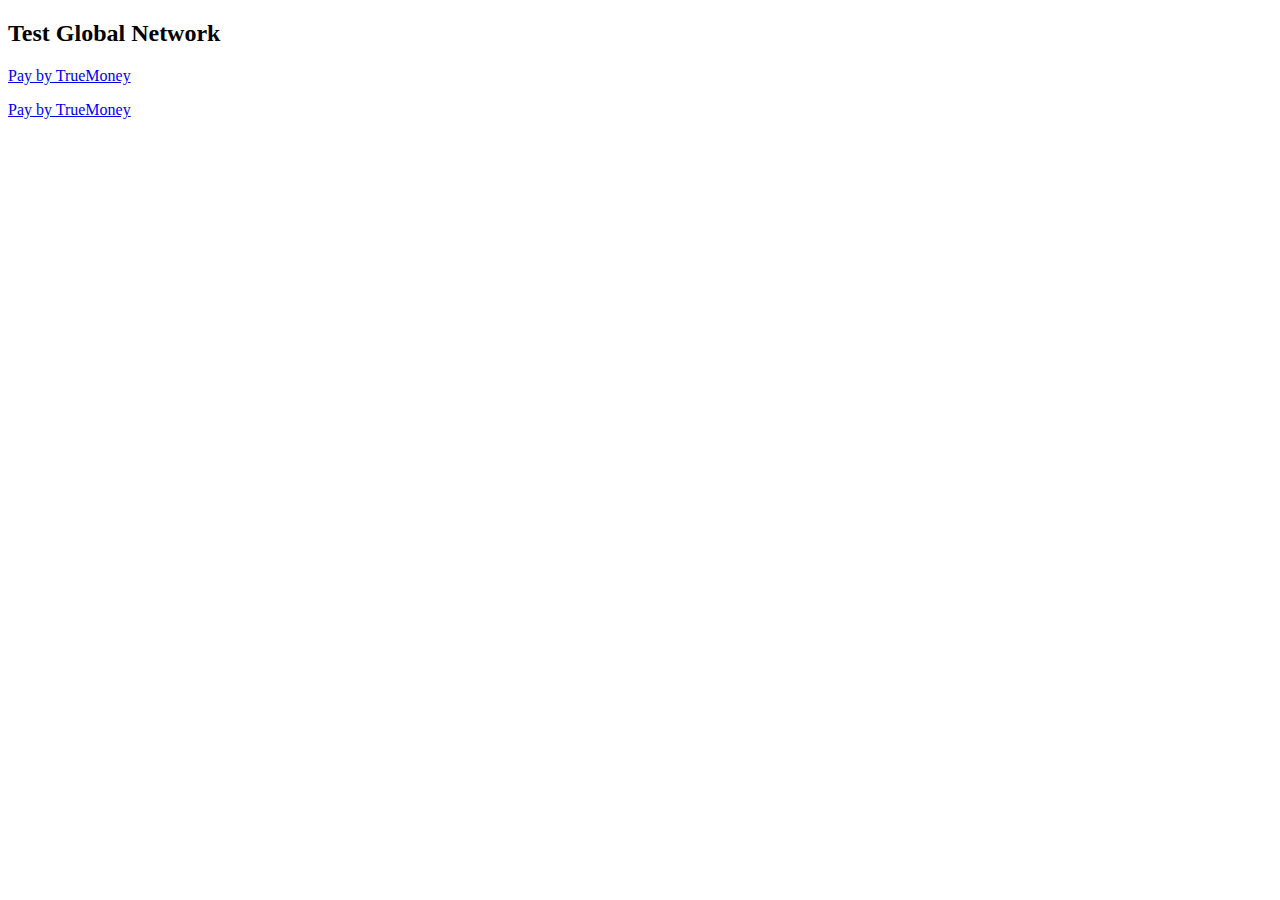
==== index.html @ d22d01cb "Modular" ====
<!DOCTYPE html>
<html>
<body>

<h2>Test Global Network</h2>
<p><a href="ascendmoney-dev://wallet.truemoney.co.th/app/660000000001?type=global">Pay by TrueMoney</a></p>

<p><a href="ascendmoney-dev://wallet.truemoney.co.th/app/660000000001?type=globalUrl">Pay by TrueMoney</a></p>
</body>
</html>
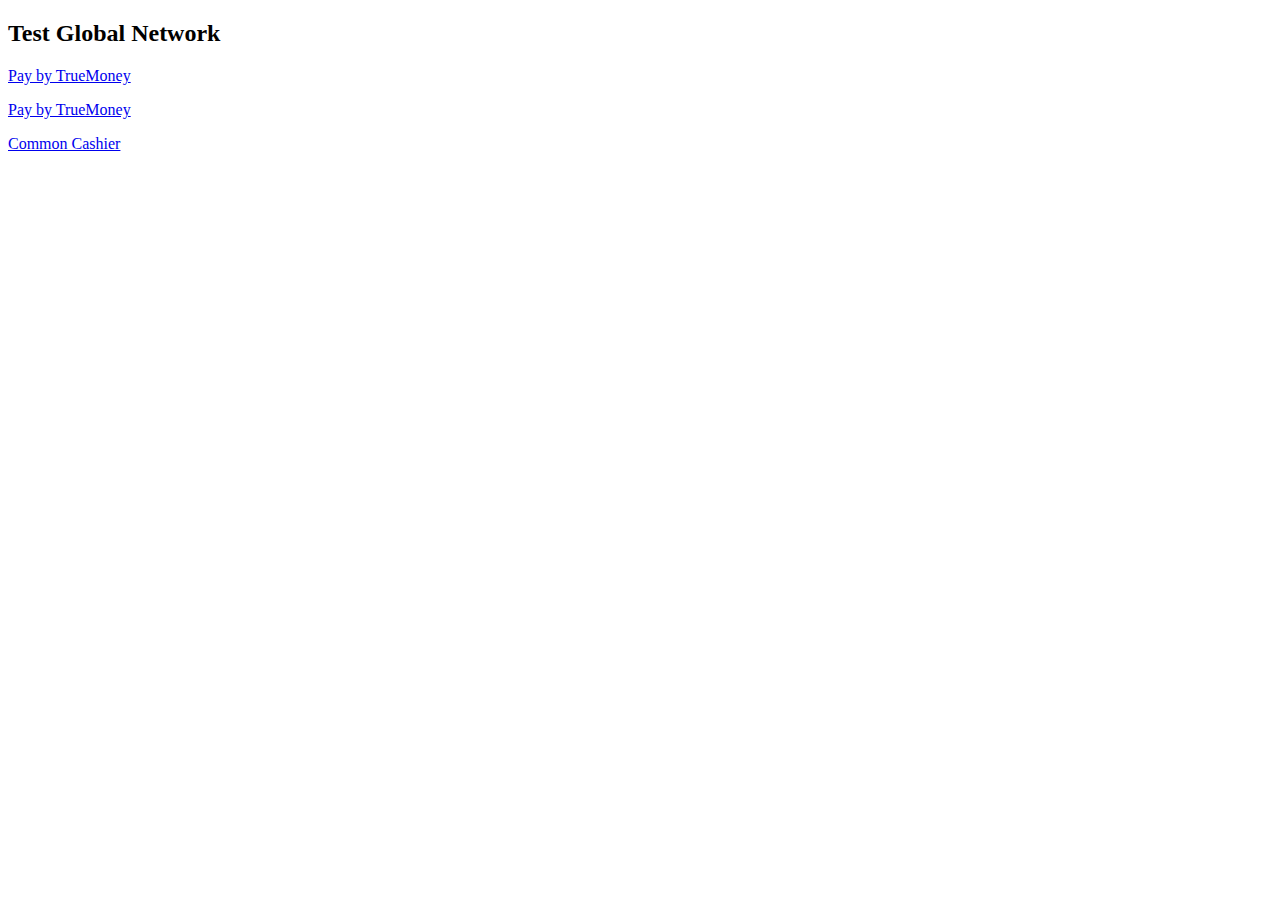
==== commit 215b7c86: "Update index.html" ====
--- a/index.html
+++ b/index.html
@@ -6,6 +6,8 @@
 <p><a href="ascendmoney-dev://wallet.truemoney.co.th/app/660000000001?type=global">Pay by TrueMoney</a></p>
 
 <p><a href="ascendmoney-dev://wallet.truemoney.co.th/app/660000000001?type=globalUrl">Pay by TrueMoney</a></p>
+ <p><a href="https://tmn.app.link/commoncashier?deeplink=ascendmoney%3A%2F%2Fwallet.truemoney.co.th%2Fapp%2F660000000012%3Ftype%3Dcommoncashier%26method%3D1ddb412a2d4156ea0474895fb62fb5b0
+">Common Cashier</a></p>
 </body>
 </html>
 
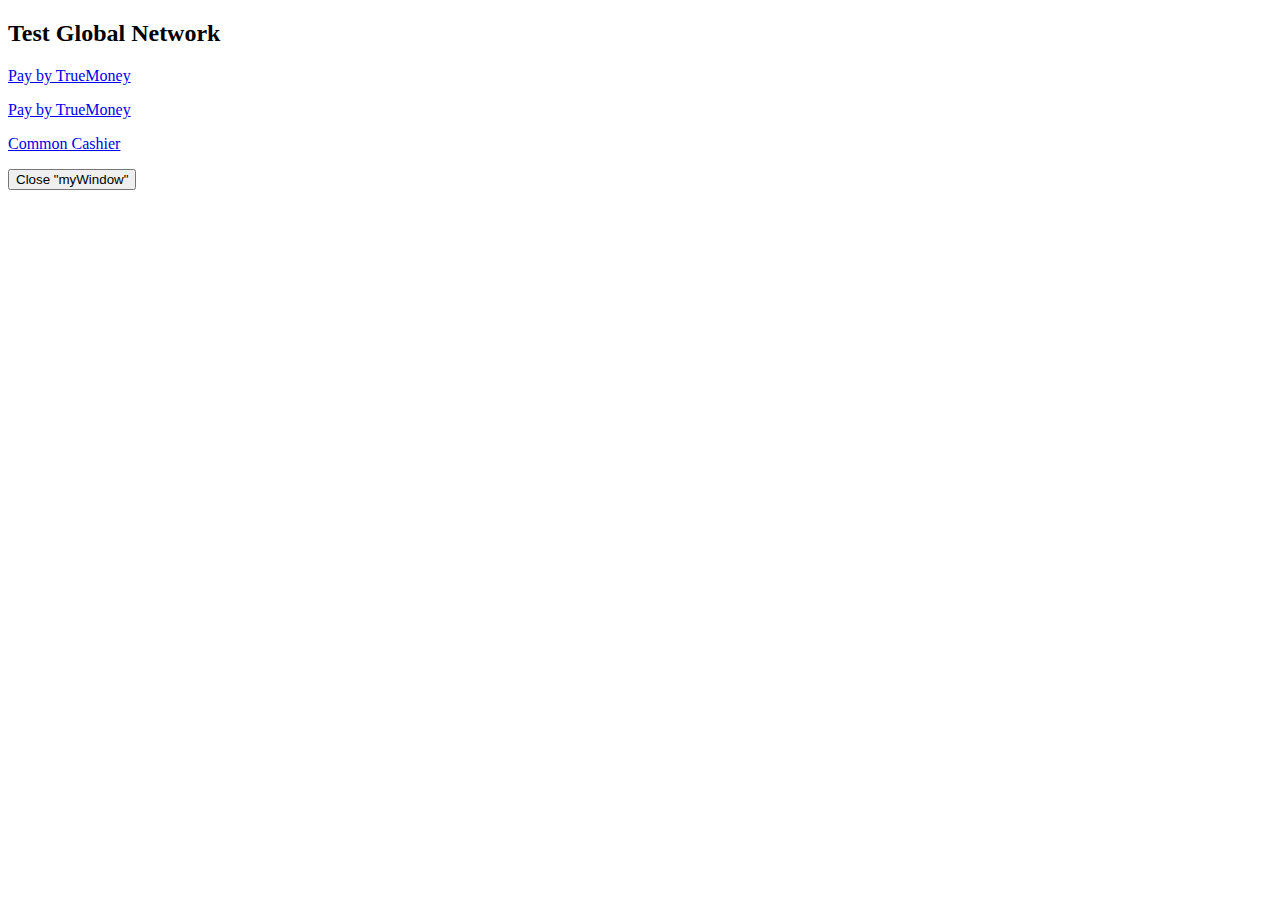
==== commit c0dcbc8c: "Update index.html" ====
--- a/index.html
+++ b/index.html
@@ -8,6 +8,12 @@
 <p><a href="ascendmoney-dev://wallet.truemoney.co.th/app/660000000001?type=globalUrl">Pay by TrueMoney</a></p>
  <p><a href="https://tmn.app.link/commoncashier?deeplink=ascendmoney%3A%2F%2Fwallet.truemoney.co.th%2Fapp%2F660000000012%3Ftype%3Dcommoncashier%26method%3D1ddb412a2d4156ea0474895fb62fb5b0
 ">Common Cashier</a></p>
+<button onclick="closeWin()">Close "myWindow"</button>
+
+<script>
+function closeWin() {
+window.close();
+}
 </body>
 </html>
 
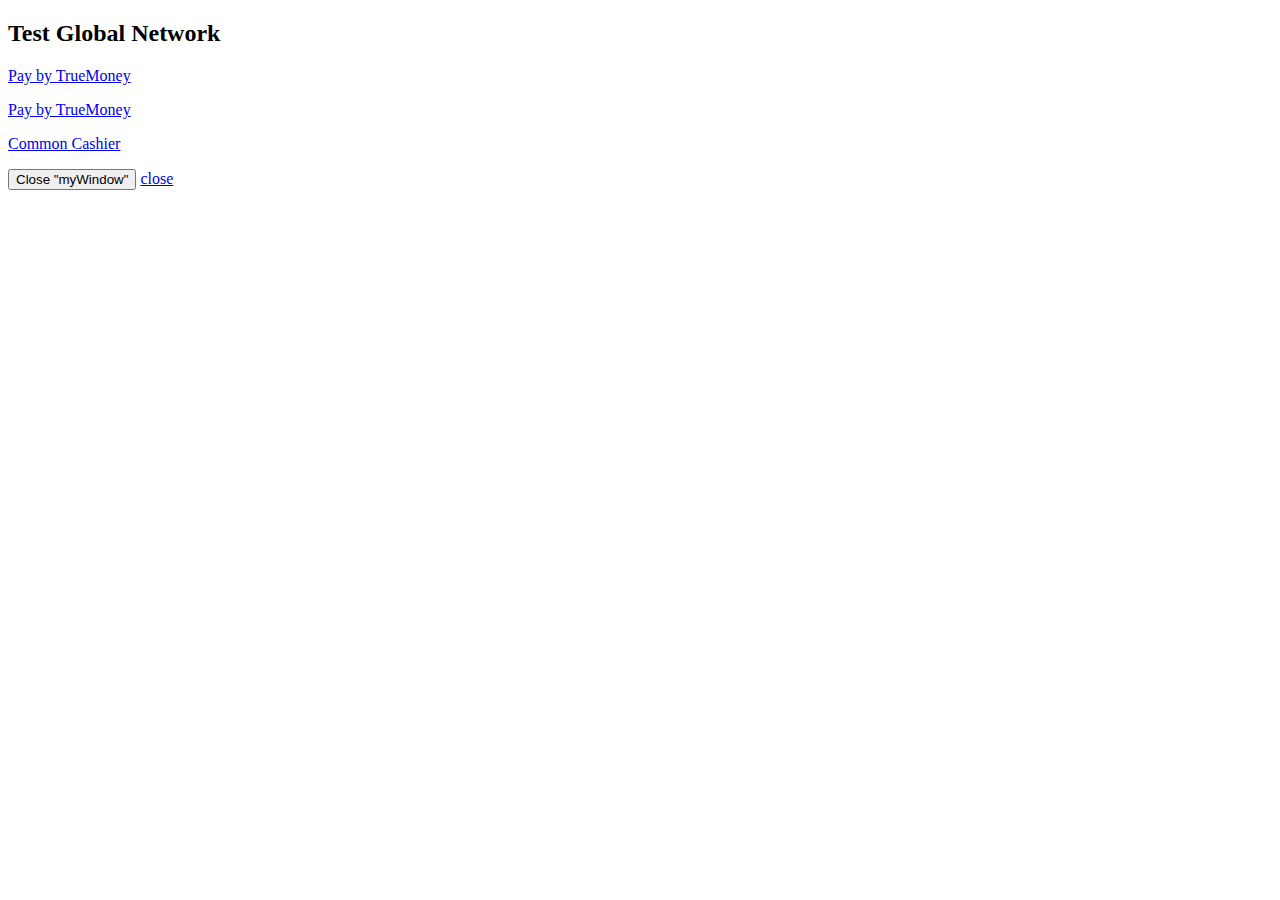
==== commit d8441364: "Update index.html" ====
--- a/index.html
+++ b/index.html
@@ -9,7 +9,7 @@
  <p><a href="https://tmn.app.link/commoncashier?deeplink=ascendmoney%3A%2F%2Fwallet.truemoney.co.th%2Fapp%2F660000000012%3Ftype%3Dcommoncashier%26method%3D1ddb412a2d4156ea0474895fb62fb5b0
 ">Common Cashier</a></p>
 <button onclick="closeWin()">Close "myWindow"</button>
-
+<a href="#" onclick="close_window();return false;">close</a>
 <script>
 function closeWin() {
 window.close();
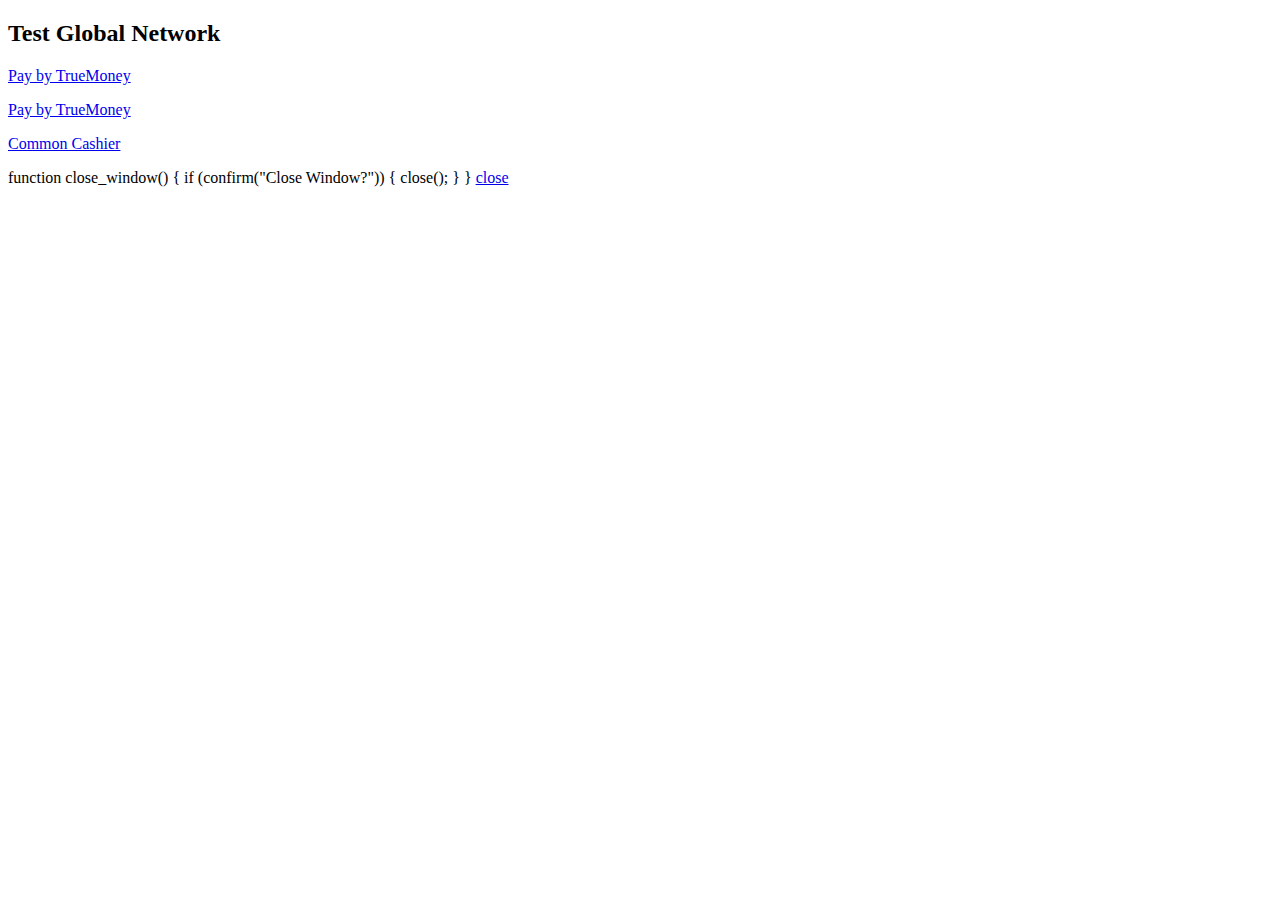
==== commit f0cee85a: "Update index.html" ====
--- a/index.html
+++ b/index.html
@@ -8,12 +8,12 @@
 <p><a href="ascendmoney-dev://wallet.truemoney.co.th/app/660000000001?type=globalUrl">Pay by TrueMoney</a></p>
  <p><a href="https://tmn.app.link/commoncashier?deeplink=ascendmoney%3A%2F%2Fwallet.truemoney.co.th%2Fapp%2F660000000012%3Ftype%3Dcommoncashier%26method%3D1ddb412a2d4156ea0474895fb62fb5b0
 ">Common Cashier</a></p>
-<button onclick="closeWin()">Close "myWindow"</button>
-<a href="#" onclick="close_window();return false;">close</a>
-<script>
-function closeWin() {
-window.close();
+function close_window() {
+  if (confirm("Close Window?")) {
+    close();
+  }
 }
+ <a href="#" onclick="close_window();return false;">close</a>
 </body>
 </html>
 
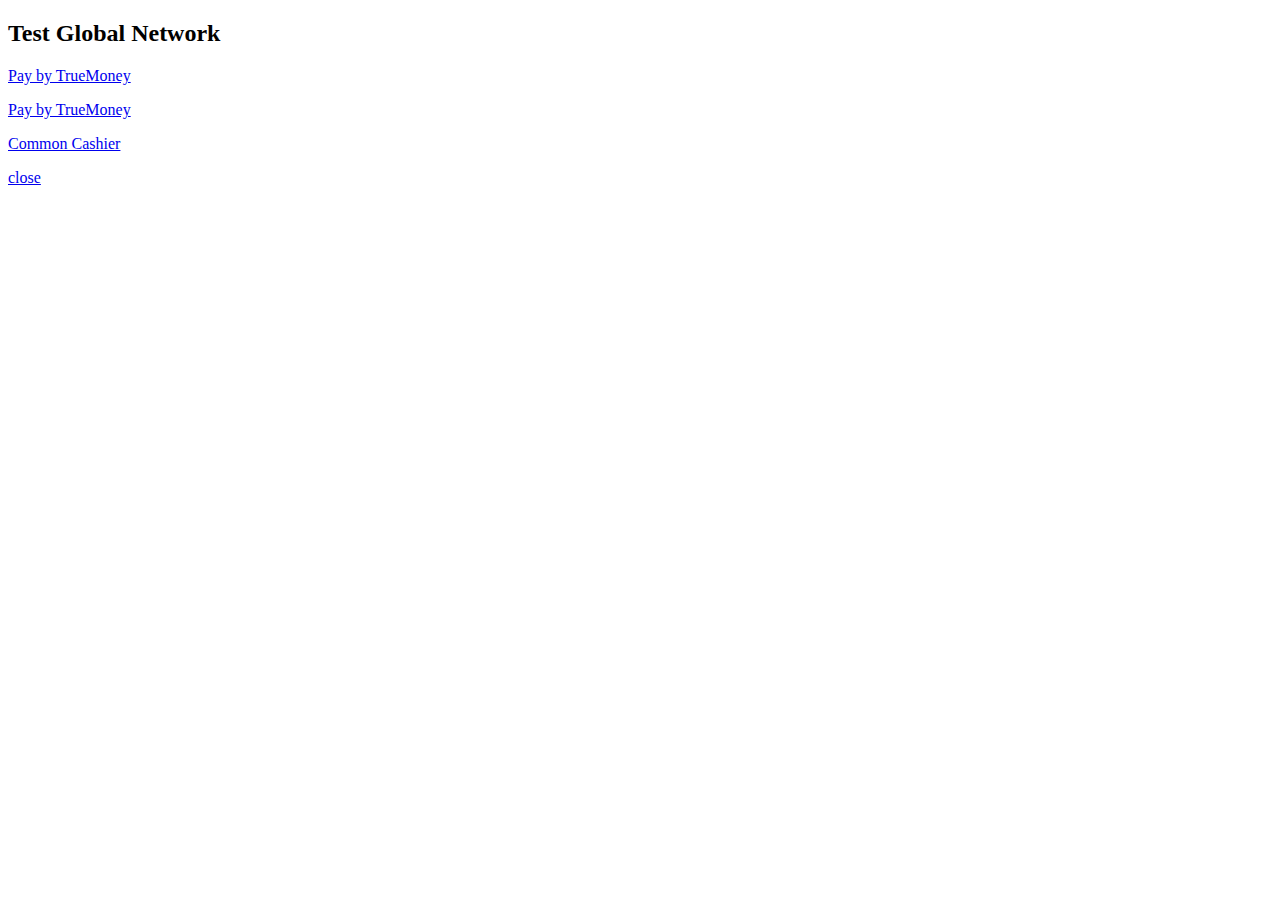
==== commit c475202a: "Update index.html" ====
--- a/index.html
+++ b/index.html
@@ -8,11 +8,13 @@
 <p><a href="ascendmoney-dev://wallet.truemoney.co.th/app/660000000001?type=globalUrl">Pay by TrueMoney</a></p>
  <p><a href="https://tmn.app.link/commoncashier?deeplink=ascendmoney%3A%2F%2Fwallet.truemoney.co.th%2Fapp%2F660000000012%3Ftype%3Dcommoncashier%26method%3D1ddb412a2d4156ea0474895fb62fb5b0
 ">Common Cashier</a></p>
+ <script>
 function close_window() {
   if (confirm("Close Window?")) {
     close();
   }
 }
+  </script> 
  <a href="#" onclick="close_window();return false;">close</a>
 </body>
 </html>
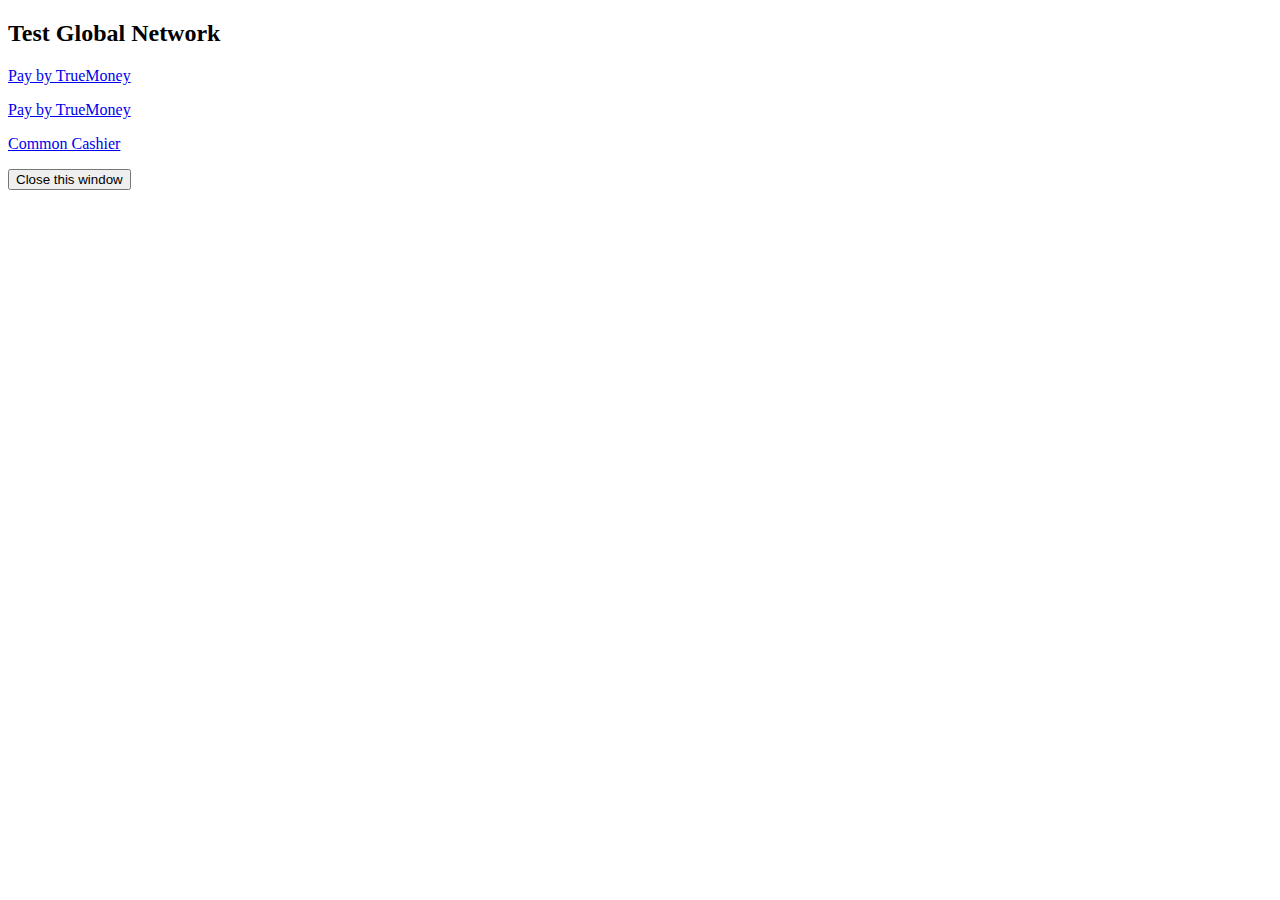
==== commit 93162e33: "Update index.html" ====
--- a/index.html
+++ b/index.html
@@ -8,14 +8,7 @@
 <p><a href="ascendmoney-dev://wallet.truemoney.co.th/app/660000000001?type=globalUrl">Pay by TrueMoney</a></p>
  <p><a href="https://tmn.app.link/commoncashier?deeplink=ascendmoney%3A%2F%2Fwallet.truemoney.co.th%2Fapp%2F660000000012%3Ftype%3Dcommoncashier%26method%3D1ddb412a2d4156ea0474895fb62fb5b0
 ">Common Cashier</a></p>
- <script>
-function close_window() {
-  if (confirm("Close Window?")) {
-    close();
-  }
-}
-  </script> 
- <a href="#" onclick="close_window();return false;">close</a>
+<input type="button" value="Close this window" onclick="windowClose();">
 </body>
 </html>
 
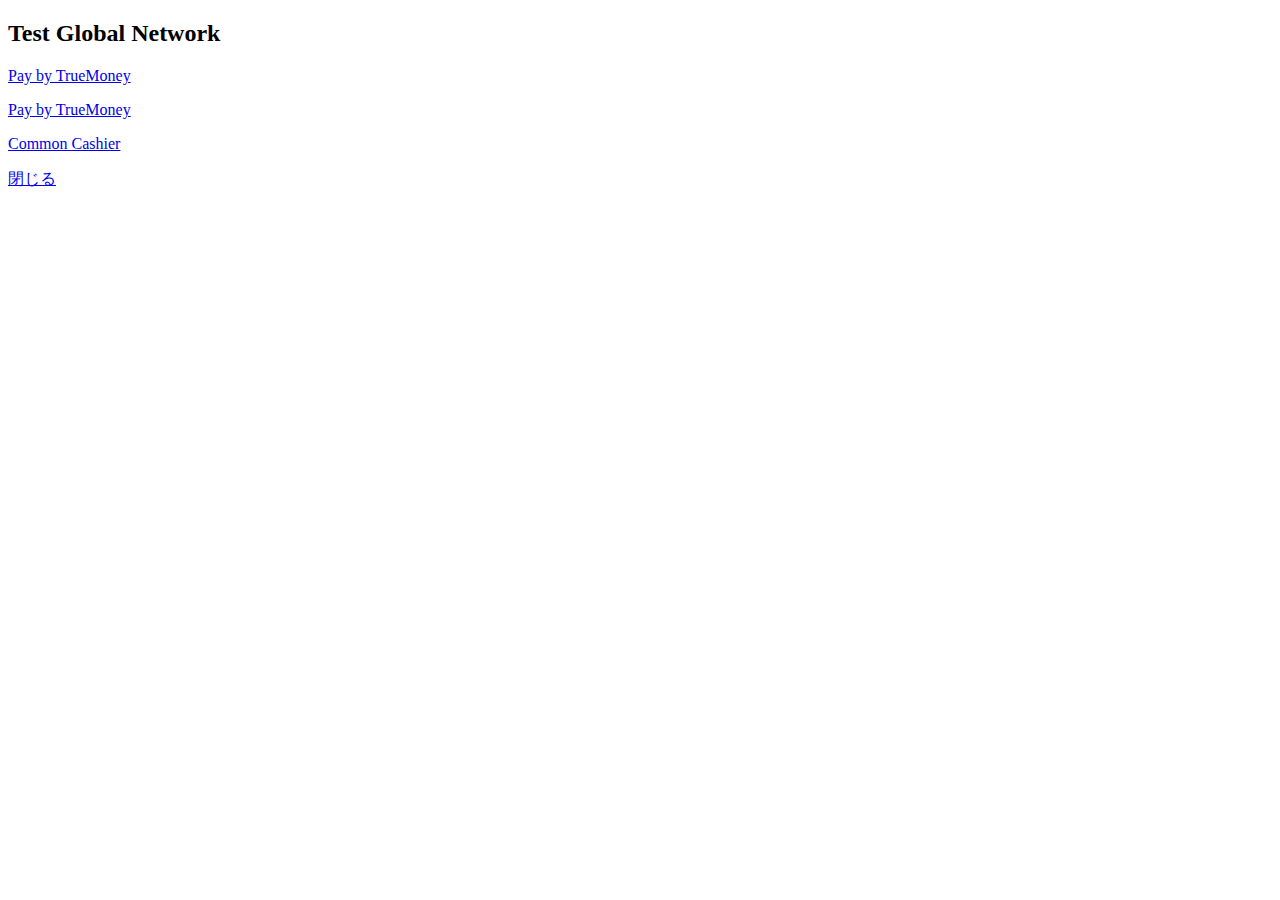
==== commit 331a7175: "Update index.html" ====
--- a/index.html
+++ b/index.html
@@ -8,7 +8,7 @@
 <p><a href="ascendmoney-dev://wallet.truemoney.co.th/app/660000000001?type=globalUrl">Pay by TrueMoney</a></p>
  <p><a href="https://tmn.app.link/commoncashier?deeplink=ascendmoney%3A%2F%2Fwallet.truemoney.co.th%2Fapp%2F660000000012%3Ftype%3Dcommoncashier%26method%3D1ddb412a2d4156ea0474895fb62fb5b0
 ">Common Cashier</a></p>
-<input type="button" value="Close this window" onclick="windowClose();">
+<a href="javascript:void(0);" onclick="window.close();">閉じる</a>
 </body>
 </html>
 
